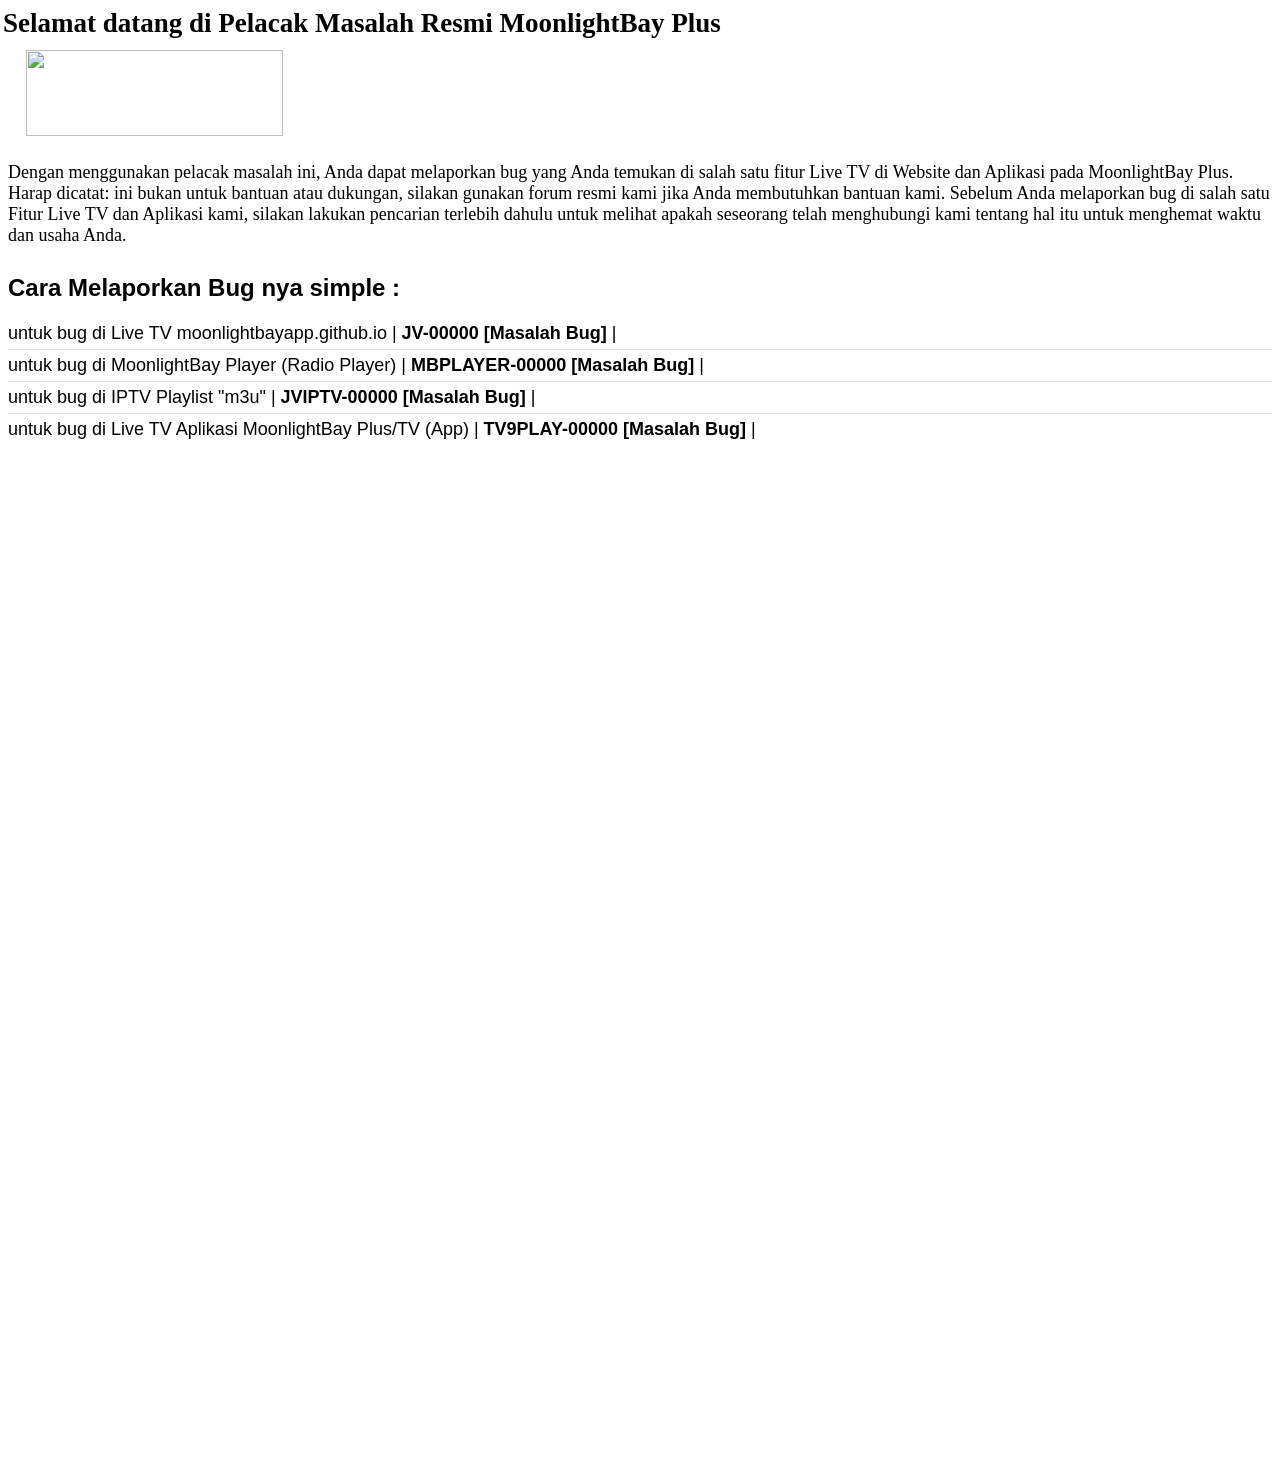
==== bugs/index.html @ 32b3c013 "Update index.html" ====
<!DOCTYPE html>
<html lang="id">
<head>
  <meta charset="UTF-8">
  <title>Report Bug - MoonlightBay Plus</title>
  <script src="/head-config.js"></script>
  <style>
    body {
      font-size: 18px;
      padding: 0px;
      min-height: 79vh;
    }

    h4 {
      font-size: 24px;
    }

    .page-header {
      margin-bottom: 11px;
      margin-left: -5px;
      font-family: SF Pro Display;
      font-size: 27px;
      font-weight: 700;
    }

    .blog-pager {
      display: none;
    }
    @media screen and (orientation: portrait) {
        .headertop-wrap {
            display: none;
        }
  </style>
  </head>
<body>
    <div id="navbar-placeholder"></div>
    <div class="container">
 <div class="page-header">Selamat datang di Pelacak Masalah Resmi MoonlightBay Plus</div>
<div><a href="/" style="margin-left: 1em; margin-right: 1em;"><img border="0" data-original-height="386" data-original-width="2384" height="86" src="/assets/img/Logo.png" width="257" /></a></div><div>

  <span style="font-family: arial;"><br /></span></div>Dengan menggunakan pelacak masalah ini, Anda dapat melaporkan bug yang Anda temukan di salah satu fitur Live TV di Website dan Aplikasi pada MoonlightBay Plus. Harap dicatat: ini bukan untuk bantuan atau dukungan, silakan gunakan forum resmi kami jika Anda membutuhkan bantuan kami. Sebelum Anda melaporkan bug di salah satu Fitur Live TV dan Aplikasi kami, silakan lakukan pencarian terlebih dahulu untuk melihat apakah seseorang telah menghubungi kami tentang hal itu untuk menghemat waktu dan usaha Anda.</span></div><span style="font-family: arial;">
<span style="font-size: x-large;"><br />
<span face="&quot;arial&quot; , &quot;helvetica&quot; , sans-serif"><b>Cara Melaporkan Bug nya simple :</b></span></span><br />
</br>
<span face="&quot;arial&quot; , &quot;helvetica&quot; , sans-serif">untuk bug di Live TV moonlightbayapp.github.io | <b>JV-00000 [Masalah Bug]</b> |</span></span><div>
         <div style="border-top: 0.5px solid rgba(128,128,128,0.2); margin: 5px 0;"></div>
<span style="font-family: arial;">untuk bug di MoonlightBay Player (Radio Player) | <b>MBPLAYER-00000 [Masalah Bug]</b> |<br />
         <div style="border-top: 0.5px solid rgba(128,128,128,0.2); margin: 5px 0;"></div>
<span face="&quot;arial&quot; , &quot;helvetica&quot; , sans-serif">untuk bug di IPTV Playlist "m3u" | <b>JVIPTV-00000 [Masalah Bug]</b> |</span><br />
         <div style="border-top: 0.5px solid rgba(128,128,128,0.2); margin: 5px 0;"></div>
<span face="&quot;arial&quot; , &quot;helvetica&quot; , sans-serif">untuk bug di Live TV Aplikasi MoonlightBay Plus/TV (App) | <b>TV9PLAY-00000 [Masalah Bug]</b> |</span></span></div>
  <iframe src="https://docs.google.com/forms/d/e/1FAIpQLSf6ilWI2sjcxMh-yXxE5saT7Z80UWlJqmXNl9nuRsiUOsTMLg/viewform?embedded=true" width="100%" height="1027" frameborder="0" marginheight="0" marginwidth="0">Loading…</iframe>
    </div>
</div>
</body>
</html>
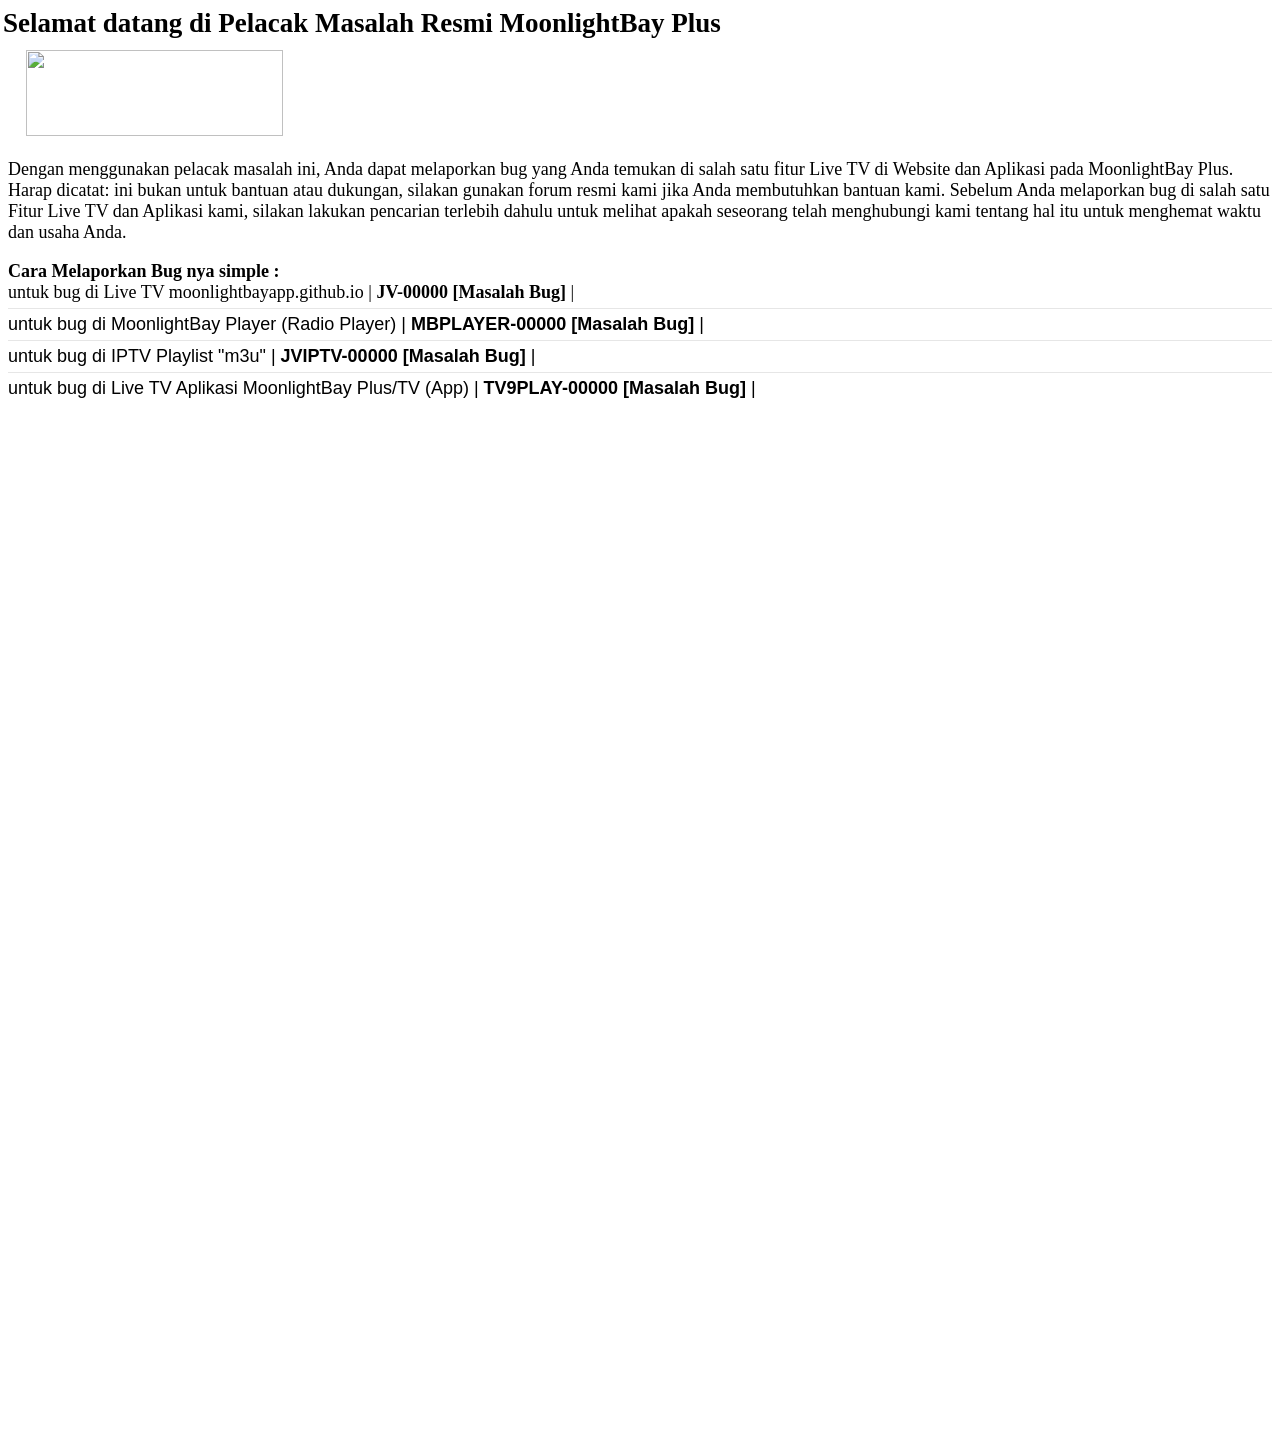
==== commit 2dce3d9f: "Update index.html" ====
--- a/bugs/index.html
+++ b/bugs/index.html
@@ -38,9 +38,8 @@
  <div class="page-header">Selamat datang di Pelacak Masalah Resmi MoonlightBay Plus</div>
 <div><a href="/" style="margin-left: 1em; margin-right: 1em;"><img border="0" data-original-height="386" data-original-width="2384" height="86" src="/assets/img/Logo.png" width="257" /></a></div><div>
 
-  <span style="font-family: arial;"><br /></span></div>Dengan menggunakan pelacak masalah ini, Anda dapat melaporkan bug yang Anda temukan di salah satu fitur Live TV di Website dan Aplikasi pada MoonlightBay Plus. Harap dicatat: ini bukan untuk bantuan atau dukungan, silakan gunakan forum resmi kami jika Anda membutuhkan bantuan kami. Sebelum Anda melaporkan bug di salah satu Fitur Live TV dan Aplikasi kami, silakan lakukan pencarian terlebih dahulu untuk melihat apakah seseorang telah menghubungi kami tentang hal itu untuk menghemat waktu dan usaha Anda.</span></div><span style="font-family: arial;">
-<span style="font-size: x-large;"><br />
-<span face="&quot;arial&quot; , &quot;helvetica&quot; , sans-serif"><b>Cara Melaporkan Bug nya simple :</b></span></span><br />
+  <p>Dengan menggunakan pelacak masalah ini, Anda dapat melaporkan bug yang Anda temukan di salah satu fitur Live TV di Website dan Aplikasi pada MoonlightBay Plus. Harap dicatat: ini bukan untuk bantuan atau dukungan, silakan gunakan forum resmi kami jika Anda membutuhkan bantuan kami. Sebelum Anda melaporkan bug di salah satu Fitur Live TV dan Aplikasi kami, silakan lakukan pencarian terlebih dahulu untuk melihat apakah seseorang telah menghubungi kami tentang hal itu untuk menghemat waktu dan usaha Anda.</p>
+  <b>Cara Melaporkan Bug nya simple :</b>
 </br>
 <span face="&quot;arial&quot; , &quot;helvetica&quot; , sans-serif">untuk bug di Live TV moonlightbayapp.github.io | <b>JV-00000 [Masalah Bug]</b> |</span></span><div>
          <div style="border-top: 0.5px solid rgba(128,128,128,0.2); margin: 5px 0;"></div>
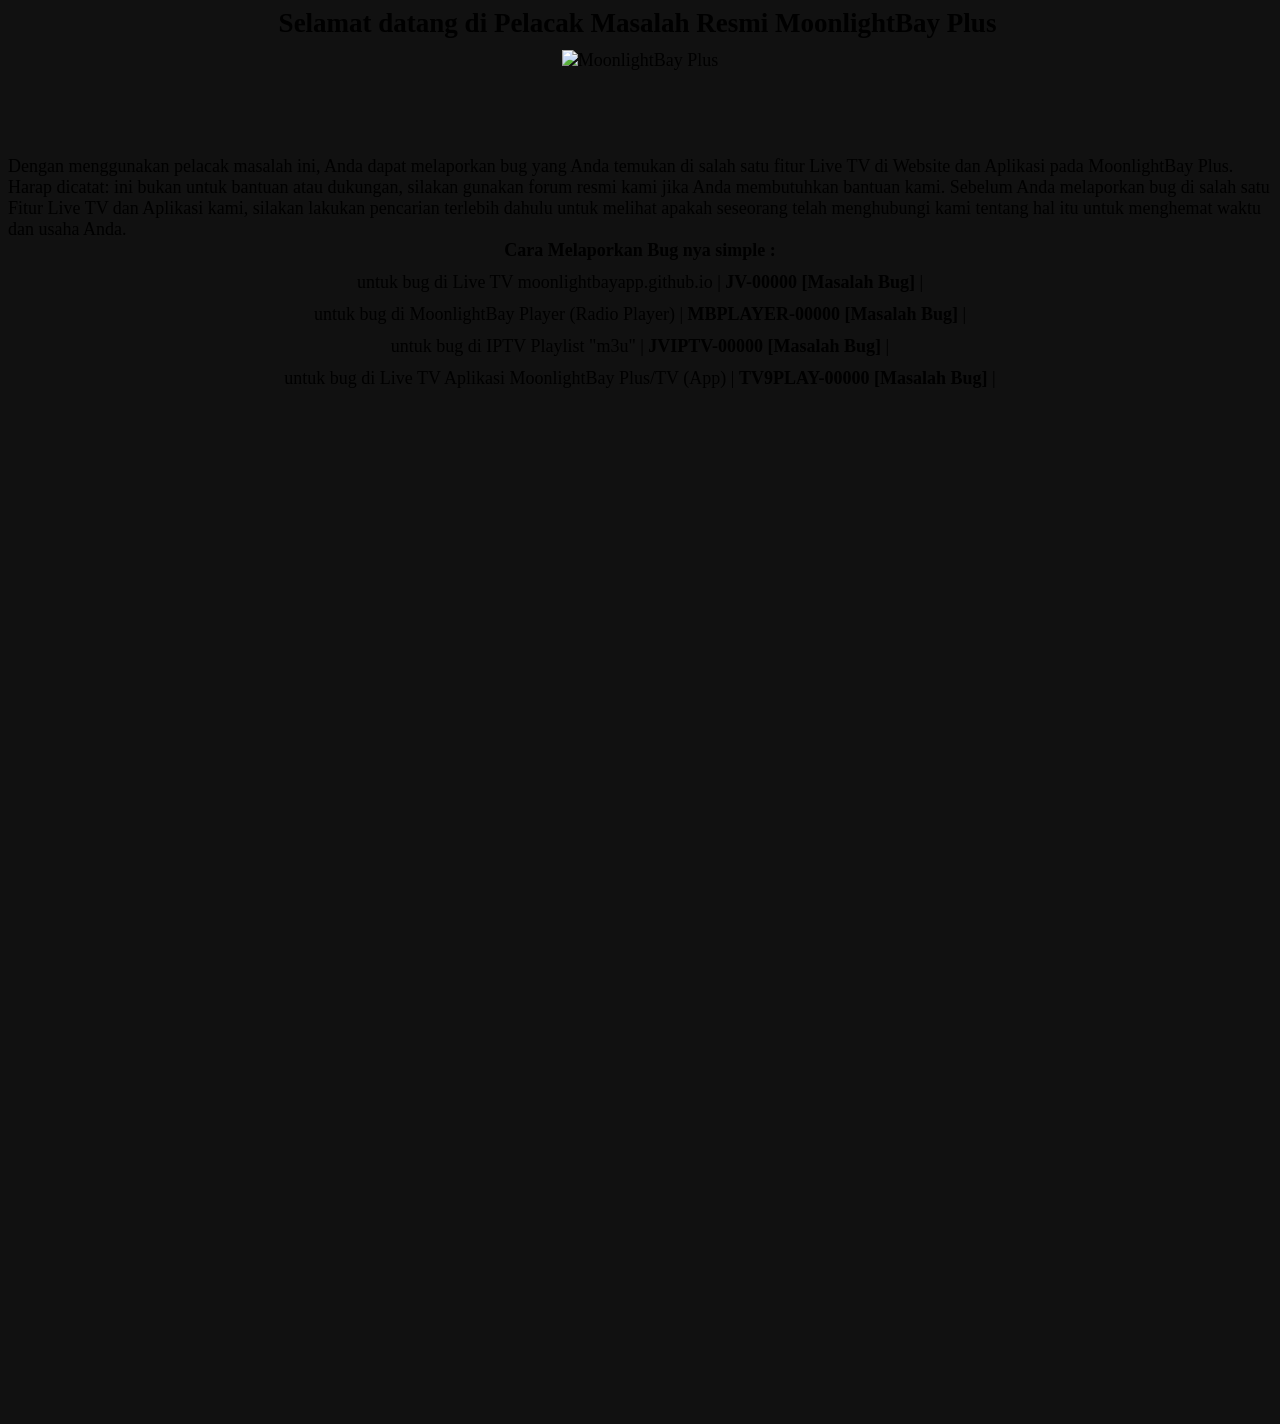
==== commit 012285aa: "Update index.html" ====
--- a/bugs/index.html
+++ b/bugs/index.html
@@ -6,11 +6,25 @@
   <script src="/head-config.js"></script>
   <style>
     body {
+      background: #111;
       font-size: 18px;
       padding: 0px;
       min-height: 79vh;
     }
 
+    .container {
+      background: var(--primary);
+      max-width: max-width;
+      display: flex;
+      flex-direction: column;
+      align-items: center;
+    }
+
+    p {
+      margin: 0px;
+      text-align: unset;
+    }
+    
     h4 {
       font-size: 24px;
     }
@@ -23,11 +37,16 @@
       font-weight: 700;
     }
 
+    .logo {
+      height: 106px;
+      display: block;
+    }
+    
     .blog-pager {
       display: none;
     }
     @media screen and (orientation: portrait) {
-        .headertop-wrap {
+        .nav {
             display: none;
         }
   </style>
@@ -36,18 +55,18 @@
     <div id="navbar-placeholder"></div>
     <div class="container">
  <div class="page-header">Selamat datang di Pelacak Masalah Resmi MoonlightBay Plus</div>
-<div><a href="/" style="margin-left: 1em; margin-right: 1em;"><img border="0" data-original-height="386" data-original-width="2384" height="86" src="/assets/img/Logo.png" width="257" /></a></div><div>
+  <div><img src="/assets/img/Logo.png" alt="MoonlightBay Plus" class="logo"></div>
 
   <p>Dengan menggunakan pelacak masalah ini, Anda dapat melaporkan bug yang Anda temukan di salah satu fitur Live TV di Website dan Aplikasi pada MoonlightBay Plus. Harap dicatat: ini bukan untuk bantuan atau dukungan, silakan gunakan forum resmi kami jika Anda membutuhkan bantuan kami. Sebelum Anda melaporkan bug di salah satu Fitur Live TV dan Aplikasi kami, silakan lakukan pencarian terlebih dahulu untuk melihat apakah seseorang telah menghubungi kami tentang hal itu untuk menghemat waktu dan usaha Anda.</p>
   <b>Cara Melaporkan Bug nya simple :</b>
-</br>
-<span face="&quot;arial&quot; , &quot;helvetica&quot; , sans-serif">untuk bug di Live TV moonlightbayapp.github.io | <b>JV-00000 [Masalah Bug]</b> |</span></span><div>
+ <div style="border-top: 0.5px solid rgba(128,128,128,0); margin: 5px 0;"></div>
+<p>untuk bug di Live TV moonlightbayapp.github.io | <b>JV-00000 [Masalah Bug]</b> |</p>
          <div style="border-top: 0.5px solid rgba(128,128,128,0.2); margin: 5px 0;"></div>
-<span style="font-family: arial;">untuk bug di MoonlightBay Player (Radio Player) | <b>MBPLAYER-00000 [Masalah Bug]</b> |<br />
+<p>untuk bug di MoonlightBay Player (Radio Player) | <b>MBPLAYER-00000 [Masalah Bug]</b> |</p>
          <div style="border-top: 0.5px solid rgba(128,128,128,0.2); margin: 5px 0;"></div>
-<span face="&quot;arial&quot; , &quot;helvetica&quot; , sans-serif">untuk bug di IPTV Playlist "m3u" | <b>JVIPTV-00000 [Masalah Bug]</b> |</span><br />
+<p>untuk bug di IPTV Playlist "m3u" | <b>JVIPTV-00000 [Masalah Bug]</b> |</p>
          <div style="border-top: 0.5px solid rgba(128,128,128,0.2); margin: 5px 0;"></div>
-<span face="&quot;arial&quot; , &quot;helvetica&quot; , sans-serif">untuk bug di Live TV Aplikasi MoonlightBay Plus/TV (App) | <b>TV9PLAY-00000 [Masalah Bug]</b> |</span></span></div>
+<p>untuk bug di Live TV Aplikasi MoonlightBay Plus/TV (App) | <b>TV9PLAY-00000 [Masalah Bug]</b> |</p>
   <iframe src="https://docs.google.com/forms/d/e/1FAIpQLSf6ilWI2sjcxMh-yXxE5saT7Z80UWlJqmXNl9nuRsiUOsTMLg/viewform?embedded=true" width="100%" height="1027" frameborder="0" marginheight="0" marginwidth="0">Loading…</iframe>
     </div>
 </div>
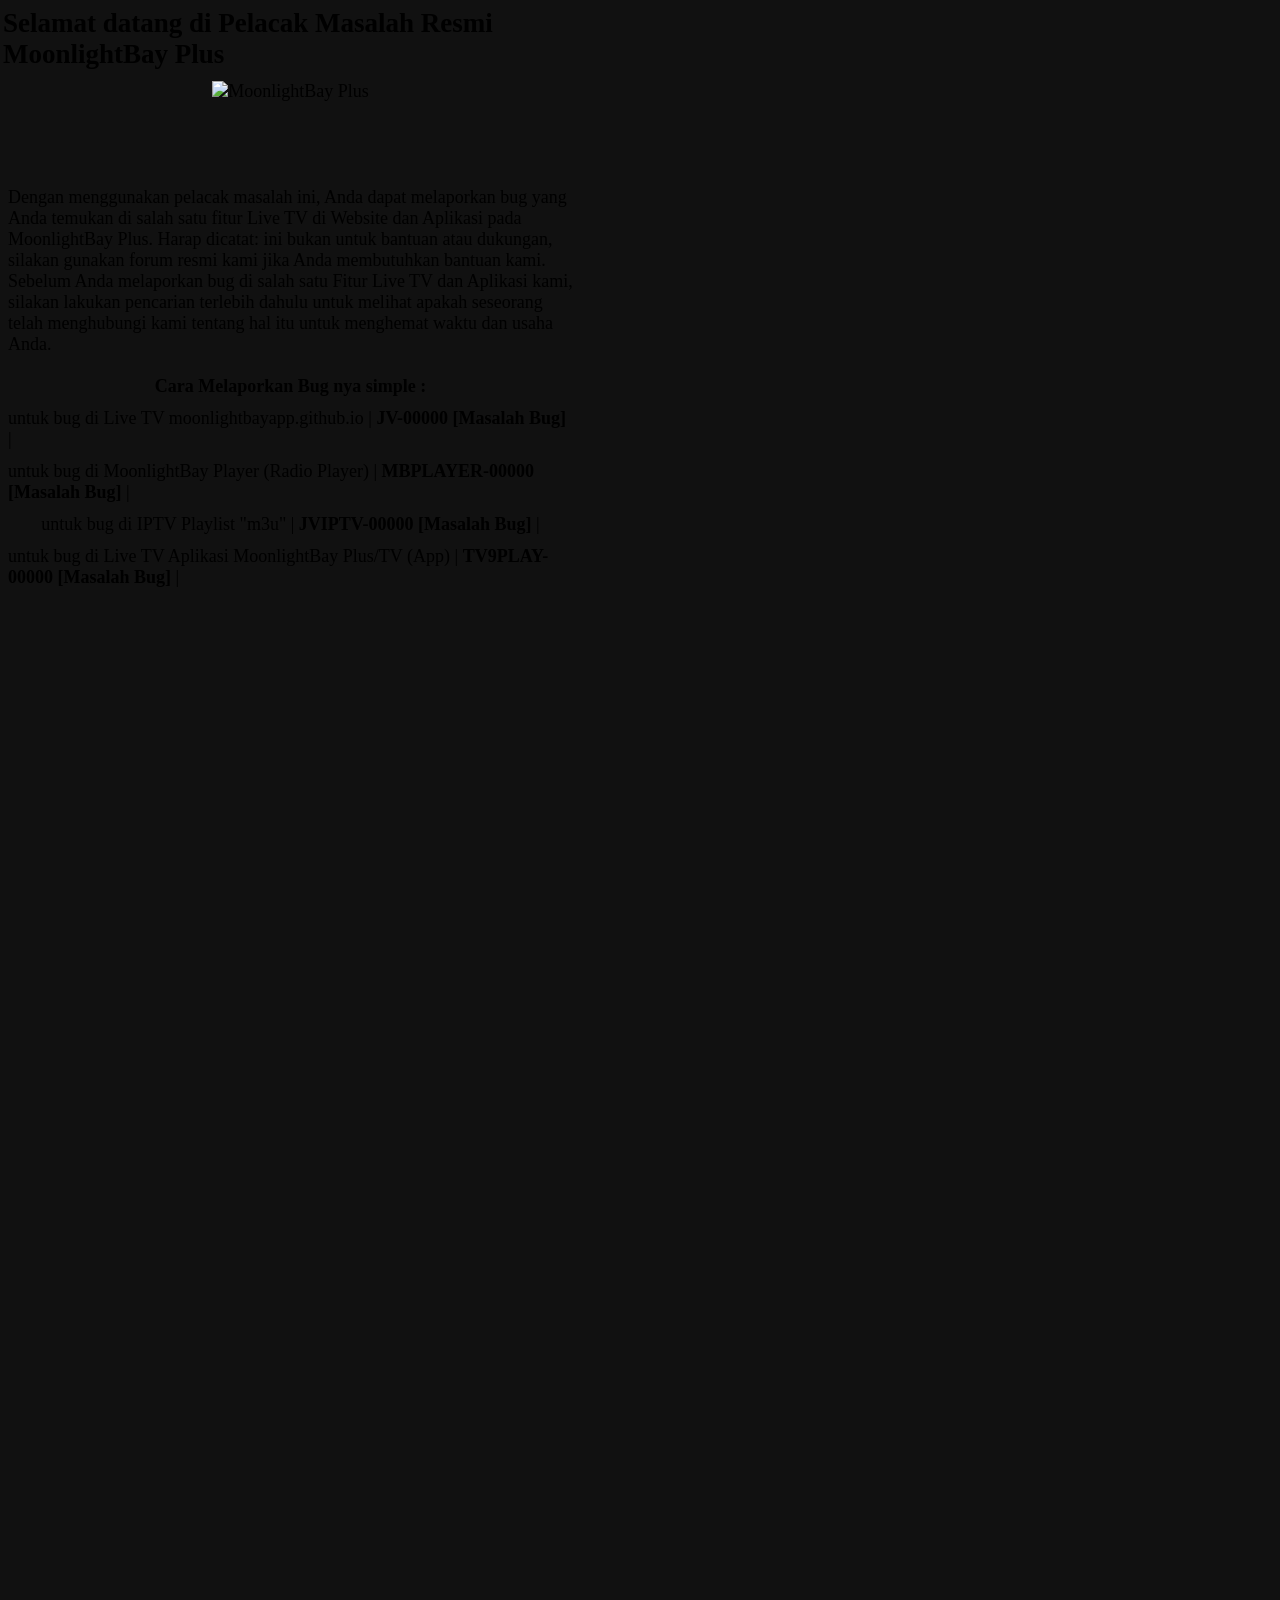
==== commit 310e854f: "Update index.html" ====
--- a/bugs/index.html
+++ b/bugs/index.html
@@ -14,7 +14,7 @@
 
     .container {
       background: var(--primary);
-      max-width: max-width;
+      max-width: 565px;
       display: flex;
       flex-direction: column;
       align-items: center;
@@ -58,6 +58,7 @@
   <div><img src="/assets/img/Logo.png" alt="MoonlightBay Plus" class="logo"></div>
 
   <p>Dengan menggunakan pelacak masalah ini, Anda dapat melaporkan bug yang Anda temukan di salah satu fitur Live TV di Website dan Aplikasi pada MoonlightBay Plus. Harap dicatat: ini bukan untuk bantuan atau dukungan, silakan gunakan forum resmi kami jika Anda membutuhkan bantuan kami. Sebelum Anda melaporkan bug di salah satu Fitur Live TV dan Aplikasi kami, silakan lakukan pencarian terlebih dahulu untuk melihat apakah seseorang telah menghubungi kami tentang hal itu untuk menghemat waktu dan usaha Anda.</p>
+  <br>
   <b>Cara Melaporkan Bug nya simple :</b>
  <div style="border-top: 0.5px solid rgba(128,128,128,0); margin: 5px 0;"></div>
 <p>untuk bug di Live TV moonlightbayapp.github.io | <b>JV-00000 [Masalah Bug]</b> |</p>
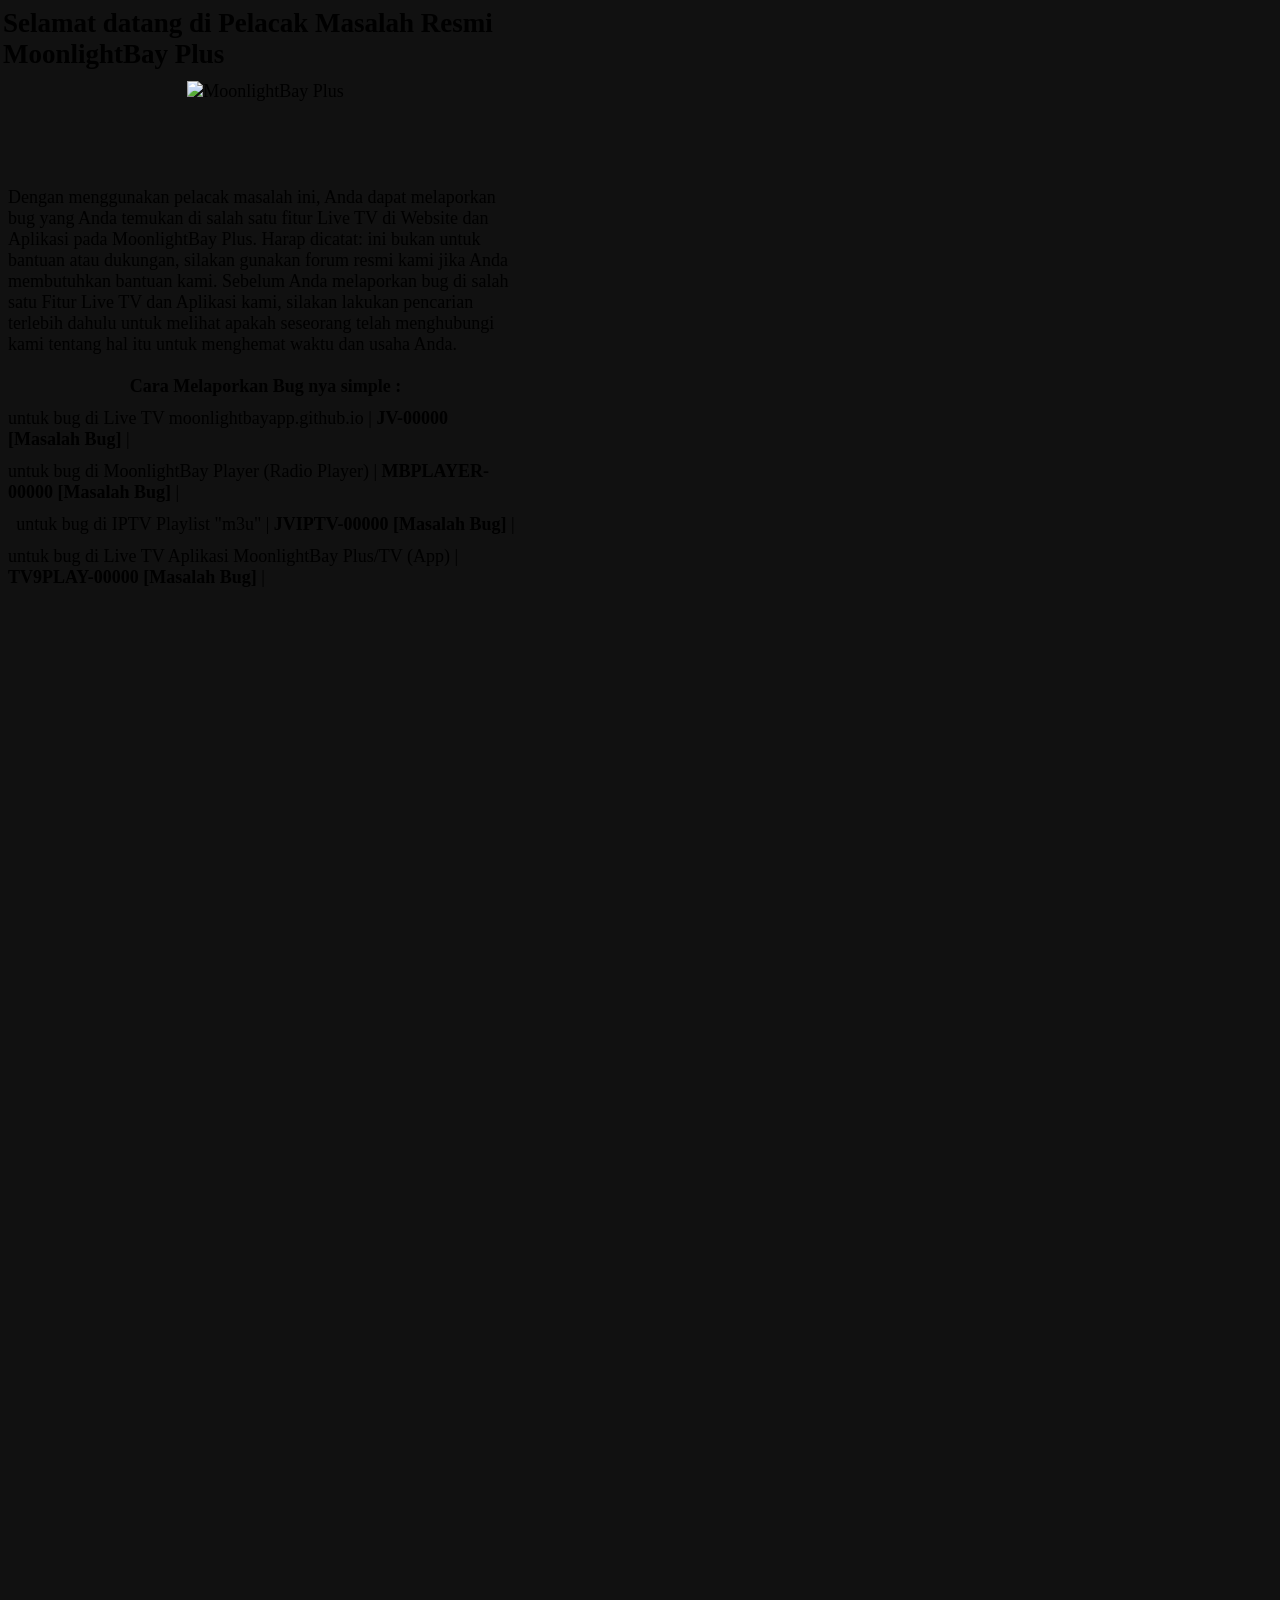
==== commit 622f7dc0: "Update index.html" ====
--- a/bugs/index.html
+++ b/bugs/index.html
@@ -14,7 +14,7 @@
 
     .container {
       background: var(--primary);
-      max-width: 565px;
+      max-width: 515px;
       display: flex;
       flex-direction: column;
       align-items: center;
@@ -68,6 +68,7 @@
 <p>untuk bug di IPTV Playlist "m3u" | <b>JVIPTV-00000 [Masalah Bug]</b> |</p>
          <div style="border-top: 0.5px solid rgba(128,128,128,0.2); margin: 5px 0;"></div>
 <p>untuk bug di Live TV Aplikasi MoonlightBay Plus/TV (App) | <b>TV9PLAY-00000 [Masalah Bug]</b> |</p>
+    </br>
   <iframe src="https://docs.google.com/forms/d/e/1FAIpQLSf6ilWI2sjcxMh-yXxE5saT7Z80UWlJqmXNl9nuRsiUOsTMLg/viewform?embedded=true" width="100%" height="1027" frameborder="0" marginheight="0" marginwidth="0">Loading…</iframe>
     </div>
 </div>
